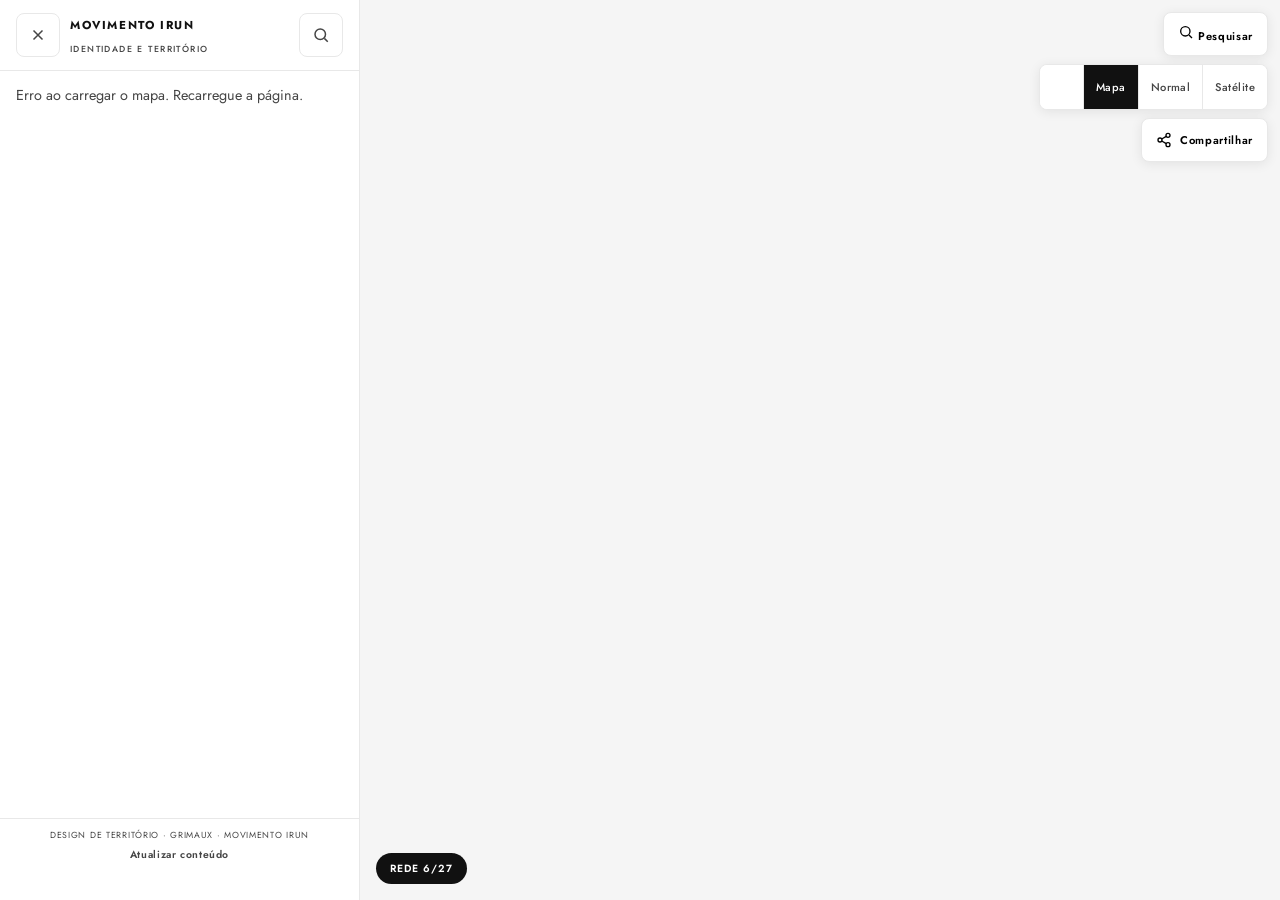
==== index.html @ f88b5463 "Publicar mapa territorial MOVIMENTO IRUN com REDE, popups ricos e incorporacao. Primeira versao depl" ====
<!DOCTYPE html>
<html lang="pt-BR">
<head>
  <meta charset="UTF-8">
  <meta name="viewport" content="width=device-width, initial-scale=1.0, viewport-fit=cover">
  <meta name="description" content="MOVIMENTO IRUN — Mapa territorial da Bahia. 27 Territórios de Identidade e REDE de cartografia social participativa.">
  <meta property="og:title" content="MOVIMENTO IRUN — Identidade e Território">
  <meta property="og:description" content="Mapa territorial interactivo da Bahia — Design de Território">
  <title>MOVIMENTO IRUN — Identidade e Território</title>
  <link rel="preconnect" href="https://fonts.googleapis.com">
  <link rel="preconnect" href="https://fonts.gstatic.com" crossorigin>
  <link href="https://fonts.googleapis.com/css2?family=Jost:ital,wght@0,300;0,400;0,500;0,600;0,700;1,400&display=swap" rel="stylesheet">
  <link rel="stylesheet" href="https://unpkg.com/leaflet@1.9.4/dist/leaflet.css" crossorigin="">
  <link rel="stylesheet" href="css/app.css">
</head>
<body>
  <div id="app">
    <aside id="sidebar" class="sidebar" aria-label="Painel de conteúdo" aria-hidden="true">
      <div class="sheet-handle" id="sheet-handle" aria-hidden="true">
        <span class="handle-bar"></span>
      </div>
      <header class="sidebar-header">
        <button type="button" id="btn-close-sidebar" class="btn-icon" aria-label="Fechar painel">
          <svg width="18" height="18" viewBox="0 0 24 24" fill="none" stroke="currentColor" stroke-width="2" aria-hidden="true"><path d="M18 6L6 18M6 6l12 12"/></svg>
        </button>
        <div class="brand sidebar-brand">
          <span class="brand-title">MOVIMENTO IRUN</span>
          <span class="brand-sub">IDENTIDADE E TERRITÓRIO</span>
        </div>
        <button type="button" class="btn-icon" data-open-search aria-label="Pesquisar no mapa">
          <svg width="18" height="18" viewBox="0 0 24 24" fill="none" stroke="currentColor" stroke-width="2" aria-hidden="true"><circle cx="11" cy="11" r="7"/><line x1="16.5" y1="16.5" x2="21" y2="21"/></svg>
        </button>
      </header>
      <div id="sidebar-content" class="sidebar-content" role="region" aria-label="Conteúdo territorial"></div>
      <footer class="sidebar-footer">
        <p id="footer-text">DESIGN DE TERRITÓRIO · GRIMAUX · MOVIMENTO IRUN</p>
        <a href="admin/" class="admin-link">Atualizar conteúdo</a>
      </footer>
    </aside>

    <main class="map-area">
      <header id="topbar" class="topbar">
        <button type="button" id="btn-menu" class="btn-menu" aria-label="Abrir menu" aria-expanded="false" aria-controls="sidebar">
          <svg width="22" height="22" viewBox="0 0 24 24" fill="none" stroke="currentColor" stroke-width="2" aria-hidden="true">
            <line x1="3" y1="6" x2="21" y2="6"/><line x1="3" y1="12" x2="21" y2="12"/><line x1="3" y1="18" x2="21" y2="18"/>
          </svg>
        </button>
        <div class="topbar-brand">
          <span class="brand-title">MOVIMENTO IRUN</span>
          <span class="brand-sub">IDENTIDADE E TERRITÓRIO</span>
        </div>
        <button type="button" class="btn-icon" data-open-search aria-label="Pesquisar no mapa">
          <svg width="20" height="20" viewBox="0 0 24 24" fill="none" stroke="currentColor" stroke-width="2" aria-hidden="true"><circle cx="11" cy="11" r="7"/><line x1="16.5" y1="16.5" x2="21" y2="21"/></svg>
        </button>
      </header>

      <button type="button" id="btn-reopen-desktop" class="btn-reopen-desktop" aria-label="Abrir painel">
        <svg width="22" height="22" viewBox="0 0 24 24" fill="none" stroke="currentColor" stroke-width="2" aria-hidden="true">
          <line x1="3" y1="6" x2="21" y2="6"/><line x1="3" y1="12" x2="21" y2="12"/><line x1="3" y1="18" x2="21" y2="18"/>
        </svg>
      </button>

      <div id="map" role="application" aria-label="Mapa territorial da Bahia"></div>

      <div class="map-controls">
        <button type="button" class="btn-control btn-search-map" data-open-search title="Pesquisar (Ctrl+K)">
          <svg width="16" height="16" viewBox="0 0 24 24" fill="none" stroke="currentColor" stroke-width="2" aria-hidden="true"><circle cx="11" cy="11" r="7"/><line x1="16.5" y1="16.5" x2="21" y2="21"/></svg>
          <span>Pesquisar</span>
        </button>
        <div class="map-mode-group" role="group" aria-label="Controles do mapa">
          <button type="button" id="btn-theme" class="map-mode map-mode-icon" aria-label="Alternar modo claro ou escuro"></button>
          <button type="button" class="map-mode active" data-mode="minimal">Mapa</button>
          <button type="button" class="map-mode" data-mode="normal">Normal</button>
          <button type="button" class="map-mode" data-mode="satellite">Satélite</button>
        </div>
        <button type="button" id="btn-share" class="btn-control btn-share" title="Compartilhar">
          <svg width="16" height="16" viewBox="0 0 24 24" fill="none" stroke="currentColor" stroke-width="2" aria-hidden="true"><circle cx="18" cy="5" r="3"/><circle cx="6" cy="12" r="3"/><circle cx="18" cy="19" r="3"/><line x1="8.59" y1="13.51" x2="15.42" y2="17.49"/><line x1="15.41" y1="6.51" x2="8.59" y2="10.49"/></svg>
          <span>Compartilhar</span>
        </button>
      </div>

      <div id="rede-badge" class="rede-badge" aria-live="polite">REDE 0/27</div>

      <button type="button" id="sheet-peek" class="sheet-peek" aria-label="Expandir painel de conteúdo">
        <span class="handle-bar"></span>
      </button>
    </main>
  </div>

  <div id="search-overlay" class="search-overlay" aria-hidden="true" role="dialog" aria-label="Pesquisar no mapa">
    <div class="search-panel">
      <div class="search-input-wrap">
        <svg class="search-input-icon" width="18" height="18" viewBox="0 0 24 24" fill="none" stroke="currentColor" stroke-width="2" aria-hidden="true"><circle cx="11" cy="11" r="7"/><line x1="16.5" y1="16.5" x2="21" y2="21"/></svg>
        <input type="search" id="search-input" class="search-input" placeholder="Território, quilombo, município, lugar…" autocomplete="off" enterkeyhint="search" aria-label="Termo de pesquisa">
        <button type="button" id="search-close" class="search-close" aria-label="Fechar pesquisa">×</button>
      </div>
      <p class="search-hint">27 Territórios · fichas REDE · pins no mapa · <kbd>/</kbd> ou <kbd>Ctrl+K</kbd></p>
      <div id="search-results" class="search-results"></div>
    </div>
  </div>

  <div id="toast" class="toast" role="status" aria-live="polite"></div>

  <div id="share-overlay" class="share-overlay" aria-hidden="true" role="dialog" aria-label="Compartilhar mapa">
    <div class="share-panel">
      <div class="share-panel-head">
        <h2 class="share-panel-title">Compartilhar mapa</h2>
        <button type="button" id="share-close" class="search-close" aria-label="Fechar">×</button>
      </div>
      <div class="share-body">
        <div class="share-section">
          <label class="share-label" for="share-url">Link desta vista</label>
          <div class="share-copy-row">
            <input type="text" id="share-url" class="share-input" readonly>
            <button type="button" id="share-copy-url" class="share-copy-btn">Copiar</button>
          </div>
        </div>
        <div class="share-section">
          <label class="share-label" for="share-embed">Incorporar em site (iframe)</label>
          <textarea id="share-embed" class="share-textarea" rows="4" readonly spellcheck="false"></textarea>
          <button type="button" id="share-copy-embed" class="share-copy-btn share-copy-block">Copiar código</button>
        </div>
        <button type="button" id="share-native" class="share-native-btn" hidden>Partilhar no dispositivo…</button>
        <p class="share-hint">Sites e blogs podem incorporar o mapa. Mantenha o crédito <strong>MOVIMENTO IRUN · Casa de Castro Alves</strong>. A vista partilhada inclui território, ficha ou filtros activos.</p>
      </div>
    </div>
  </div>

  <script src="https://unpkg.com/leaflet@1.9.4/dist/leaflet.js" crossorigin=""></script>
  <script type="module" src="js/app.js"></script>
</body>
</html>
---- css/app.css ----
:root {
  --yellow: #f5c518;
  --yellow-dim: rgba(245, 197, 24, 0.15);
  --sidebar-w: 360px;
  --topbar-h: 52px;
  --transition: 0.28s cubic-bezier(0.4, 0, 0.2, 1);
  --font: "Jost", "Century Gothic", sans-serif;

  --bg: #ffffff;
  --bg-muted: #f5f5f5;
  --surface: #ffffff;
  --text: #111111;
  --text-muted: #454545;
  --text-faint: #6e6e6e;
  --border: #e8e8e8;
  --inverse-bg: #111111;
  --inverse-text: #ffffff;
  --shadow: 0 2px 12px rgba(0, 0, 0, 0.08);
  --map-bg: #f5f5f5;
}

[data-theme="dark"] {
  --bg: #111111;
  --bg-muted: #1a1a1a;
  --surface: #1c1c1c;
  --text: #f0f0f0;
  --text-muted: #c4c4c4;
  --text-faint: #9a9a9a;
  --border: #333333;
  --inverse-bg: #f0f0f0;
  --inverse-text: #111111;
  --shadow: 0 2px 16px rgba(0, 0, 0, 0.4);
  --map-bg: #0d0d0d;
  --yellow-dim: rgba(245, 197, 24, 0.12);
}

*, *::before, *::after { box-sizing: border-box; margin: 0; padding: 0; }

html, body {
  height: 100%;
  overflow: hidden;
  font-family: var(--font);
  background: var(--bg);
  color: var(--text);
  -webkit-font-smoothing: antialiased;
}

#app {
  display: flex;
  height: 100vh;
  height: 100dvh;
}

/* ── Top bar (mobile + map overlay) ── */
.topbar {
  display: none;
  position: absolute;
  top: 0;
  left: 0;
  right: 0;
  z-index: 850;
  height: var(--topbar-h);
  padding: 0 12px 0 8px;
  background: var(--surface);
  border-bottom: 1px solid var(--border);
  align-items: center;
  gap: 10px;
  box-shadow: var(--shadow);
}

.btn-menu {
  display: flex;
  align-items: center;
  justify-content: center;
  width: 44px;
  height: 44px;
  border: none;
  background: transparent;
  color: var(--text);
  cursor: pointer;
  border-radius: 8px;
  flex-shrink: 0;
  transition: var(--transition);
}
.btn-menu:hover { background: var(--bg-muted); }
.btn-menu:focus-visible { outline: 2px solid var(--yellow); outline-offset: 2px; }

.topbar-brand {
  display: flex;
  flex-direction: column;
  justify-content: center;
  min-width: 0;
  line-height: 1.15;
}

.brand-title {
  font-size: 0.72rem;
  font-weight: 700;
  letter-spacing: 0.14em;
  white-space: nowrap;
  overflow: hidden;
  text-overflow: ellipsis;
}

.brand-sub {
  font-size: 0.55rem;
  font-weight: 500;
  letter-spacing: 0.16em;
  color: var(--text-muted);
  white-space: nowrap;
  overflow: hidden;
  text-overflow: ellipsis;
}

/* ── Sidebar / bottom sheet ── */
.sidebar {
  width: var(--sidebar-w);
  min-width: var(--sidebar-w);
  background: var(--surface);
  border-right: 1px solid var(--border);
  display: flex;
  flex-direction: column;
  z-index: 1000;
  transition: margin var(--transition);
}

.sidebar.dragging { transition: none; }

.sheet-handle {
  display: none;
  flex-shrink: 0;
  padding: 10px 0 4px;
  cursor: grab;
  touch-action: none;
}
.sheet-handle:active { cursor: grabbing; }

.handle-bar {
  display: block;
  width: 40px;
  height: 4px;
  background: var(--yellow);
  border-radius: 2px;
  margin: 0 auto;
}

.sidebar-header {
  display: flex;
  align-items: center;
  gap: 10px;
  padding: 12px 16px;
  border-bottom: 1px solid var(--border);
  flex-shrink: 0;
}

.sidebar-brand { flex: 1; min-width: 0; }

.sidebar-content {
  flex: 1;
  overflow-y: auto;
  overflow-x: hidden;
  padding: 12px 16px 16px;
  -webkit-overflow-scrolling: touch;
  overscroll-behavior: contain;
}

.sidebar-footer {
  padding: 10px 16px 14px;
  border-top: 1px solid var(--border);
  flex-shrink: 0;
  text-align: center;
}
.sidebar-footer p {
  font-size: 0.55rem;
  letter-spacing: 0.08em;
  color: var(--text-muted);
}

.footer-actions {
  display: flex;
  flex-wrap: wrap;
  justify-content: center;
  gap: 8px 16px;
  margin-top: 8px;
}
.admin-link {
  display: inline-block;
  font-size: 0.65rem;
  font-weight: 600;
  letter-spacing: 0.06em;
  color: var(--text-muted);
  text-decoration: none;
  border: none;
  border-bottom: 1px solid transparent;
  background: none;
  font-family: var(--font);
  cursor: pointer;
  padding: 6px 0;
  min-height: 44px;
  line-height: 1.4;
  transition: var(--transition);
}
.admin-link:hover { color: var(--text); border-bottom-color: var(--yellow); }

.btn-icon {
  display: flex;
  align-items: center;
  justify-content: center;
  background: none;
  border: 1px solid var(--border);
  border-radius: 8px;
  width: 44px;
  height: 44px;
  cursor: pointer;
  color: var(--text-muted);
  flex-shrink: 0;
  transition: var(--transition);
}
.btn-icon:hover { border-color: var(--yellow); color: var(--text); }
.btn-icon:focus-visible { outline: 2px solid var(--yellow); outline-offset: 2px; }

/* ── Map ── */
.map-area {
  flex: 1;
  position: relative;
  min-width: 0;
  display: flex;
  flex-direction: column;
}

#map {
  flex: 1;
  width: 100%;
  min-height: 0;
  background: var(--map-bg);
}

.map-controls {
  position: absolute;
  top: 12px;
  right: 12px;
  z-index: 800;
  display: flex;
  flex-direction: column;
  gap: 8px;
  align-items: flex-end;
}

.map-mode-group {
  display: flex;
  background: var(--surface);
  border: 1px solid var(--border);
  border-radius: 8px;
  overflow: hidden;
  box-shadow: var(--shadow);
}

.map-mode {
  border: none;
  background: var(--surface);
  padding: 8px 12px;
  font-family: var(--font);
  font-size: 0.7rem;
  font-weight: 500;
  letter-spacing: 0.04em;
  cursor: pointer;
  color: var(--text-muted);
  transition: var(--transition);
  min-height: 44px;
}
.map-mode:not(:last-child) { border-right: 1px solid var(--border); }
.map-mode.active { background: var(--inverse-bg); color: var(--inverse-text); }
.map-mode:hover:not(.active) { background: var(--bg-muted); }
.map-mode:focus-visible { outline: 2px solid var(--yellow); outline-offset: -2px; }

.map-mode-icon {
  display: flex;
  align-items: center;
  justify-content: center;
  padding: 8px 10px !important;
  min-width: 44px;
}
.map-mode-icon.active { background: var(--surface); color: var(--text); }

.btn-control {
  background: var(--surface);
  border: 1px solid var(--border);
  border-radius: 8px;
  padding: 10px 14px;
  min-height: 44px;
  font-family: var(--font);
  font-size: 0.7rem;
  font-weight: 600;
  letter-spacing: 0.06em;
  cursor: pointer;
  box-shadow: var(--shadow);
  transition: var(--transition);
}
.btn-control:hover { border-color: var(--yellow); }
.btn-control:focus-visible { outline: 2px solid var(--yellow); outline-offset: 2px; }

.btn-share { display: inline-flex; align-items: center; gap: 8px; }
.btn-share svg { flex-shrink: 0; }

.rede-badge {
  position: absolute;
  bottom: 16px;
  left: 16px;
  z-index: 800;
  background: var(--inverse-bg);
  color: var(--inverse-text);
  font-size: 0.65rem;
  font-weight: 600;
  letter-spacing: 0.1em;
  padding: 8px 14px;
  border-radius: 20px;
  pointer-events: none;
}

/* Peek bar — só handle, sem texto */
.sheet-peek {
  display: none;
  position: absolute;
  bottom: 0;
  left: 0;
  right: 0;
  z-index: 820;
  height: 28px;
  padding-top: 8px;
  background: linear-gradient(transparent, var(--surface) 40%);
  border: none;
  cursor: pointer;
  touch-action: none;
}
.sheet-peek.hidden { display: none !important; }

/* ── Accordion ── */
.accordion { margin-bottom: 4px; }

.accordion-trigger {
  width: 100%;
  display: flex;
  justify-content: space-between;
  align-items: center;
  padding: 14px 0;
  min-height: 48px;
  background: none;
  border: none;
  border-bottom: 1px solid var(--border);
  font-family: var(--font);
  font-size: 0.82rem;
  font-weight: 600;
  letter-spacing: 0.03em;
  color: var(--text);
  cursor: pointer;
  text-align: left;
  transition: var(--transition);
}
.accordion-trigger:hover { color: var(--text-muted); }
.accordion-trigger:focus-visible { outline: 2px solid var(--yellow); outline-offset: 2px; }
.accordion-trigger .chevron {
  font-size: 0.6rem;
  color: var(--text-faint);
  transition: transform var(--transition);
}
.accordion.open .accordion-trigger .chevron { transform: rotate(180deg); }

.accordion-panel {
  max-height: 0;
  overflow: hidden;
  transition: max-height var(--transition);
}
.accordion.open .accordion-panel { max-height: 3000px; }

.accordion-body {
  padding: 12px 0 16px;
  font-size: 0.875rem;
  line-height: 1.65;
  color: var(--text-muted);
}

/* ── Lists & chips ── */
.ti-list { list-style: none; }

.ti-item {
  display: flex;
  align-items: center;
  gap: 10px;
  padding: 12px 8px;
  min-height: 48px;
  border-radius: 8px;
  cursor: pointer;
  transition: var(--transition);
  border: 1px solid transparent;
}
.ti-item:hover { background: var(--bg-muted); }
.ti-item:focus-visible { outline: 2px solid var(--yellow); outline-offset: 2px; }
.ti-item.active { background: var(--yellow-dim); border-color: var(--yellow); }
.ti-item.rede-active .ti-cod { box-shadow: 0 0 0 2px var(--yellow); }

.ti-cod {
  font-size: 0.65rem;
  font-weight: 700;
  background: var(--inverse-bg);
  color: var(--inverse-text);
  width: 32px;
  height: 32px;
  display: flex;
  align-items: center;
  justify-content: center;
  border-radius: 6px;
  flex-shrink: 0;
}

.ti-nome { font-size: 0.82rem; font-weight: 500; color: var(--text); }

.filter-group { margin-bottom: 12px; }
.filter-label {
  font-size: 0.62rem;
  font-weight: 600;
  letter-spacing: 0.1em;
  color: var(--text-faint);
  margin-bottom: 8px;
  text-transform: uppercase;
}
.filter-chips { display: flex; flex-wrap: wrap; gap: 6px; }

.chip {
  border: 1px solid var(--border);
  background: var(--surface);
  border-radius: 20px;
  padding: 8px 14px;
  min-height: 36px;
  font-family: var(--font);
  font-size: 0.72rem;
  cursor: pointer;
  transition: var(--transition);
  color: var(--text-muted);
}
.chip:hover { border-color: var(--text-faint); }
.chip.active { background: var(--inverse-bg); border-color: var(--inverse-bg); color: var(--inverse-text); }
.chip:focus-visible { outline: 2px solid var(--yellow); }

.lead { font-size: 0.9rem; line-height: 1.7; color: var(--text-muted); margin-bottom: 14px; font-weight: 400; }

.section-title {
  font-size: 0.62rem;
  font-weight: 600;
  letter-spacing: 0.12em;
  color: var(--text-faint);
  text-transform: uppercase;
  margin: 14px 0 8px;
}

.back-link {
  display: inline-flex;
  align-items: center;
  gap: 4px;
  font-size: 0.78rem;
  font-weight: 500;
  color: var(--text-muted);
  cursor: pointer;
  margin-bottom: 12px;
  background: none;
  border: none;
  font-family: var(--font);
  padding: 8px 0;
  min-height: 44px;
}
.back-link:hover { color: var(--text); }

/* ── Nav pager (TI + REDE) ── */
.nav-pager, .nav-rede-pager {
  display: grid;
  grid-template-columns: 1fr auto 1fr;
  align-items: center;
  gap: 6px;
  margin-bottom: 14px;
}
.nav-rede-pager {
  grid-template-columns: 1fr auto 1fr;
  padding: 10px 0;
  margin-bottom: 10px;
  border-top: 1px solid var(--border);
  border-bottom: 1px solid var(--border);
}
.nav-pager-btn {
  display: flex;
  align-items: center;
  gap: 4px;
  background: none;
  border: none;
  font-family: var(--font);
  font-size: 0.72rem;
  color: var(--text-muted);
  cursor: pointer;
  padding: 8px 4px;
  min-height: 44px;
  text-align: left;
  line-height: 1.2;
}
.nav-pager-btn:last-child { text-align: right; justify-content: flex-end; }
.nav-pager-btn:hover, .nav-pager-btn:focus-visible { color: var(--text); outline: none; }
.nav-pager-back {
  justify-content: center;
  text-align: center;
  font-size: 0.78rem;
  font-weight: 500;
  color: var(--text);
  white-space: nowrap;
}
.nav-label {
  overflow: hidden;
  text-overflow: ellipsis;
  white-space: nowrap;
  max-width: 88px;
}
.nav-arrow { flex-shrink: 0; font-size: 0.85rem; }
.nav-rede-pos {
  font-size: 0.68rem;
  font-weight: 700;
  letter-spacing: 0.06em;
  color: var(--text-faint);
  text-align: center;
  white-space: nowrap;
}

.ver-mais { margin-top: 12px; }
.ver-mais a {
  font-size: 0.82rem;
  font-weight: 600;
  color: var(--text);
  text-decoration: none;
  border-bottom: 2px solid var(--yellow);
}
.ver-mais a:hover { color: var(--yellow); }

/* ── Slideshow ── */
.slideshow { user-select: none; }
.slideshow-viewport {
  position: relative;
  display: flex;
  align-items: center;
  border-radius: 10px;
  overflow: hidden;
  background: var(--bg-muted);
  cursor: zoom-in;
}
.slideshow-img {
  width: 100%;
  aspect-ratio: 4/3;
  object-fit: cover;
  display: block;
}
.slideshow-nav {
  position: absolute;
  top: 50%;
  transform: translateY(-50%);
  z-index: 2;
  width: 36px;
  height: 44px;
  border: none;
  background: rgba(0,0,0,0.45);
  color: #fff;
  font-size: 1.4rem;
  line-height: 1;
  cursor: pointer;
  transition: background 0.2s;
}
.slideshow-nav:hover { background: rgba(0,0,0,0.65); }
.slideshow-prev { left: 0; border-radius: 0 8px 8px 0; }
.slideshow-next { right: 0; border-radius: 8px 0 0 8px; }
.slideshow-caption {
  font-size: 0.78rem;
  color: var(--text-muted);
  margin-top: 8px;
  line-height: 1.4;
  min-height: 1.4em;
}
.slideshow-meta {
  display: flex;
  justify-content: space-between;
  align-items: center;
  margin-top: 4px;
}
.slideshow-count { font-size: 0.68rem; color: var(--text-faint); }
.slideshow-expand {
  background: none;
  border: none;
  font-family: var(--font);
  font-size: 0.72rem;
  font-weight: 600;
  color: var(--text-muted);
  cursor: pointer;
  padding: 6px 0;
  min-height: 44px;
}
.slideshow-expand:hover { color: var(--text); }

.ti-header-title { font-size: 1.15rem; font-weight: 700; margin-bottom: 4px; }
.ti-header-cod { font-size: 0.68rem; color: var(--text-faint); letter-spacing: 0.08em; margin-bottom: 12px; }
.empty-rede { font-size: 0.82rem; color: var(--text-faint); font-style: italic; padding: 8px 0; }

/* ── Entity cards & microsite ── */
.entity-list { list-style: none; display: flex; flex-direction: column; gap: 8px; }
.entity-card {
  display: flex;
  align-items: center;
  gap: 10px;
  padding: 12px 14px;
  border: 1px solid var(--border);
  border-radius: 10px;
  cursor: pointer;
  transition: var(--transition);
  min-height: 44px;
}
.entity-card:hover, .entity-card:focus-visible {
  border-color: var(--yellow);
  background: var(--yellow-dim);
  outline: none;
}
.entity-badge {
  font-size: 0.62rem;
  font-weight: 700;
  letter-spacing: 0.06em;
  background: var(--yellow);
  color: #111;
  padding: 3px 6px;
  border-radius: 4px;
  flex-shrink: 0;
}
.entity-name { flex: 1; font-size: 0.88rem; font-weight: 500; }
.entity-arrow { color: var(--text-faint); font-size: 0.9rem; }

.sub-accordion { border-bottom: 1px solid var(--border); }
.sub-accordion:last-child { border-bottom: none; }
.sub-trigger {
  display: flex;
  justify-content: space-between;
  align-items: center;
  width: 100%;
  padding: 10px 0;
  background: none;
  border: none;
  font-family: var(--font);
  font-size: 0.82rem;
  font-weight: 500;
  color: var(--text);
  cursor: pointer;
  text-align: left;
  min-height: 44px;
}
.sub-panel { display: none; padding: 0 0 12px; }
.sub-panel p { font-size: 0.82rem; line-height: 1.55; color: var(--text-muted); }
.sub-accordion.open .sub-panel { display: block; }
.sub-accordion.open .chevron-sm { transform: rotate(90deg); }
.chevron-sm { transition: transform 0.2s; color: var(--text-faint); }

.content-list, .link-list { list-style: none; font-size: 0.82rem; line-height: 1.6; }
.content-list li, .link-list li { padding: 4px 0; }
.content-list .muted { color: var(--text-muted); }
.link-list a { color: var(--text); border-bottom: 1px solid var(--yellow); text-decoration: none; }
.link-list a:hover { color: var(--yellow); }
.pdf-link { font-weight: 600; }

.photo-grid {
  display: none;
}

.video-embed { margin-bottom: 16px; }
.video-embed iframe { width: 100%; aspect-ratio: 16/9; border: none; border-radius: 8px; }
.video-title { font-size: 0.78rem; color: var(--text-muted); margin-top: 6px; }

.photo-lightbox {
  display: none;
  position: fixed;
  inset: 0;
  z-index: 10000;
  background: rgba(0,0,0,0.94);
  align-items: center;
  justify-content: center;
  padding: 48px 56px;
}
.photo-lightbox.open { display: flex; }
.slideshow-lb-figure {
  margin: 0;
  max-width: min(960px, 100%);
  text-align: center;
}
.slideshow-lb-img { max-width: 100%; max-height: 78vh; border-radius: 8px; object-fit: contain; }
.slideshow-lb-caption { color: #ccc; font-size: 0.85rem; margin-top: 10px; }
.slideshow-lb-count { display: block; color: #888; font-size: 0.72rem; margin-top: 4px; }
.photo-lightbox .slideshow-nav {
  position: fixed;
  top: 50%;
  transform: translateY(-50%);
  width: 48px;
  height: 56px;
  font-size: 2rem;
  background: rgba(255,255,255,0.12);
}
.photo-lightbox .slideshow-nav-prev { left: 12px; }
.photo-lightbox .slideshow-nav-next { right: 12px; }
.lightbox-close {
  position: absolute;
  top: 16px;
  right: 16px;
  width: 44px;
  height: 44px;
  border: none;
  background: rgba(255,255,255,0.15);
  color: #fff;
  font-size: 1.5rem;
  border-radius: 50%;
  cursor: pointer;
  z-index: 2;
}

/* ── Map pins ── */
.irun-pin, .irun-entity-pin { background: transparent !important; border: none !important; }
.irun-pin-dot {
  display: block;
  width: 12px;
  height: 12px;
  background: var(--yellow);
  border: 2px solid #111;
  border-radius: 50%;
  box-shadow: 0 1px 4px rgba(0,0,0,0.3);
}
.irun-pin-dot.active { width: 16px; height: 16px; }
.irun-entity-dot {
  display: flex;
  align-items: center;
  justify-content: center;
  width: 22px;
  height: 22px;
  font-size: 22px;
  color: var(--yellow);
  text-shadow: 0 0 4px #111, 0 0 2px #111;
  line-height: 1;
}
.irun-entity-dot.active { color: #fff; font-size: 26px; }

/* ── Leaflet ── */
.leaflet-popup-content-wrapper {
  border-radius: 10px;
  box-shadow: var(--shadow);
  font-family: var(--font);
}
.leaflet-popup-content { margin: 14px 16px; font-size: 0.85rem; line-height: 1.5; }
.popup-title { font-weight: 700; font-size: 0.9rem; margin-bottom: 4px; }
.popup-cod { font-size: 0.68rem; color: var(--text-faint); letter-spacing: 0.06em; }
.popup-link {
  display: inline-block;
  margin-top: 10px;
  font-size: 0.75rem;
  font-weight: 600;
  color: var(--text);
  border-bottom: 2px solid var(--yellow);
  cursor: pointer;
}
.leaflet-interactive:focus { outline: none; }
[data-theme="dark"] .leaflet-popup-content-wrapper { background: var(--surface); color: var(--text); }
[data-theme="dark"] .leaflet-popup-tip { background: var(--surface); }

/* ── Rich pin popup (carrossel) ── */
.irun-popup-rich-wrap .leaflet-popup-content { margin: 0; width: 300px !important; }
.irun-rich-popup { padding: 14px 16px 12px; }
.popup-rich-ctx {
  font-size: 0.68rem;
  font-weight: 600;
  letter-spacing: 0.04em;
  color: #2d6a4f;
  margin-bottom: 8px;
  line-height: 1.35;
}
[data-theme="dark"] .popup-rich-ctx { color: #7dcea0; }
.popup-rich-title {
  font-size: 1.05rem;
  font-weight: 700;
  line-height: 1.25;
  margin-bottom: 8px;
  color: var(--text);
}
.popup-rich-text {
  font-size: 0.78rem;
  line-height: 1.5;
  color: var(--text-muted);
  margin-bottom: 10px;
}
.popup-rich-links {
  display: flex;
  flex-direction: column;
  gap: 4px;
  margin-bottom: 10px;
}
.popup-ext-link {
  font-size: 0.75rem;
  font-weight: 500;
  color: #2d6a4f;
  text-decoration: underline;
  text-underline-offset: 2px;
}
[data-theme="dark"] .popup-ext-link { color: #7dcea0; }
.popup-rich-media img {
  width: 100%;
  height: auto;
  max-height: 140px;
  object-fit: cover;
  border-radius: 6px;
  display: block;
}
.popup-rich-media figcaption,
.popup-rich-caption {
  font-size: 0.65rem;
  color: var(--text-faint);
  margin-top: 4px;
}
.popup-rich-video {
  position: relative;
  width: 100%;
  padding-bottom: 56.25%;
  height: 0;
  border-radius: 6px;
  overflow: hidden;
  background: #111;
}
.popup-rich-video iframe {
  position: absolute;
  inset: 0;
  width: 100%;
  height: 100%;
  border: 0;
}
.popup-rich-slide { display: none; }
.popup-rich-slide.active { display: block; }
.popup-rich-nav {
  display: flex;
  align-items: center;
  justify-content: center;
  gap: 12px;
  margin: 12px 0 8px;
  padding-top: 10px;
  border-top: 1px solid var(--border);
}
.popup-rich-btn {
  width: 36px;
  height: 36px;
  border: 1px solid var(--border);
  border-radius: 8px;
  background: var(--bg-muted);
  font-family: var(--font);
  font-size: 1rem;
  cursor: pointer;
  color: var(--text);
}
.popup-rich-btn:hover { border-color: var(--yellow); }
.popup-rich-pos {
  font-size: 0.72rem;
  font-weight: 600;
  color: var(--text-faint);
  min-width: 4.5em;
  text-align: center;
}
.irun-rich-popup .popup-link { margin-top: 4px; }

[data-theme="dark"] .leaflet-control-zoom a { background: var(--surface); color: var(--text); border-color: var(--border); }

/* ── Toast ── */
.toast {
  position: fixed;
  bottom: max(24px, env(safe-area-inset-bottom));
  left: 50%;
  transform: translateX(-50%) translateY(80px);
  background: var(--inverse-bg);
  color: var(--inverse-text);
  padding: 12px 20px;
  border-radius: 10px;
  font-size: 0.82rem;
  z-index: 9999;
  opacity: 0;
  transition: var(--transition);
  pointer-events: none;
}
.toast.show { opacity: 1; transform: translateX(-50%) translateY(0); }

/* ── Search ── */
.search-overlay {
  position: fixed;
  inset: 0;
  z-index: 2000;
  background: rgba(0, 0, 0, 0.45);
  display: flex;
  align-items: flex-start;
  justify-content: center;
  padding: max(12px, env(safe-area-inset-top)) 12px 12px;
  opacity: 0;
  visibility: hidden;
  transition: opacity var(--transition), visibility var(--transition);
}
.search-overlay.open {
  opacity: 1;
  visibility: visible;
}
.search-panel {
  width: min(520px, 100%);
  max-height: min(70dvh, 560px);
  background: var(--surface);
  border: 1px solid var(--border);
  border-radius: 12px;
  box-shadow: 0 16px 48px rgba(0, 0, 0, 0.2);
  display: flex;
  flex-direction: column;
  overflow: hidden;
}
.search-input-wrap {
  display: flex;
  align-items: center;
  gap: 10px;
  padding: 12px 14px;
  border-bottom: 1px solid var(--border);
}
.search-input-icon { flex-shrink: 0; color: var(--text-faint); }
.search-input {
  flex: 1;
  border: none;
  background: transparent;
  font-family: var(--font);
  font-size: 1rem;
  color: var(--text);
  outline: none;
  min-width: 0;
}
.search-input::placeholder { color: var(--text-faint); }
.search-close {
  border: none;
  background: var(--bg-muted);
  width: 32px;
  height: 32px;
  border-radius: 8px;
  font-size: 1.25rem;
  line-height: 1;
  cursor: pointer;
  color: var(--text-muted);
}
.search-hint {
  padding: 8px 14px 0;
  font-size: 0.68rem;
  color: var(--text-faint);
}
.search-hint kbd {
  font-family: var(--font);
  font-size: 0.62rem;
  padding: 1px 5px;
  border: 1px solid var(--border);
  border-radius: 4px;
  background: var(--bg-muted);
}
.search-results {
  flex: 1;
  overflow-y: auto;
  padding: 8px 8px 12px;
}
.search-empty {
  padding: 16px 10px;
  font-size: 0.85rem;
  color: var(--text-muted);
  line-height: 1.5;
}
.search-group { margin-bottom: 8px; }
.search-group-title {
  font-size: 0.62rem;
  font-weight: 700;
  letter-spacing: 0.08em;
  text-transform: uppercase;
  color: var(--text-faint);
  padding: 6px 8px 4px;
}
.search-list { list-style: none; }
.search-item {
  display: flex;
  align-items: flex-start;
  gap: 10px;
  width: 100%;
  text-align: left;
  border: none;
  background: transparent;
  padding: 10px 8px;
  border-radius: 8px;
  cursor: pointer;
  font-family: var(--font);
  min-height: 44px;
}
.search-item:hover,
.search-item.active {
  background: var(--yellow-dim);
}
.search-badge {
  flex-shrink: 0;
  font-size: 0.55rem;
  font-weight: 700;
  letter-spacing: 0.06em;
  padding: 3px 6px;
  border-radius: 4px;
  background: var(--inverse-bg);
  color: var(--inverse-text);
  margin-top: 2px;
}
.search-item-text { min-width: 0; }
.search-item-label {
  display: block;
  font-size: 0.88rem;
  font-weight: 500;
  color: var(--text);
  line-height: 1.25;
}
.search-item-sub {
  display: block;
  font-size: 0.72rem;
  color: var(--text-muted);
  margin-top: 2px;
  line-height: 1.3;
  overflow: hidden;
  text-overflow: ellipsis;
  white-space: nowrap;
}
.btn-search-map { margin-bottom: 0; }

/* ── Mobile ── */
@media (max-width: 768px) {
  #app { flex-direction: column; }

  .topbar { display: flex; }

  .map-controls {
    top: calc(var(--topbar-h) + 8px);
    right: 8px;
  }

  .btn-search-map { display: none; }

  .rede-badge { bottom: 36px; left: 12px; }

  .sheet-peek { display: block; }
  .sheet-peek.hidden { display: none !important; }

  .sidebar {
    position: fixed;
    left: 0;
    right: 0;
    bottom: 0;
    top: auto;
    width: 100%;
    min-width: 100%;
    height: 0;
    max-height: 92dvh;
    border-right: none;
    border-top: 2px solid var(--yellow);
    border-radius: 16px 16px 0 0;
    box-shadow: 0 -8px 40px rgba(0, 0, 0, 0.18);
    transform: translateY(100%);
    transition: transform var(--transition), height var(--transition);
    overflow: hidden;
  }

  .sidebar.open {
    transform: translateY(0);
  }

  .sidebar.sheet-mid { height: 55dvh; }
  .sidebar.sheet-full { height: 92dvh; }

  .sidebar.dragging { transition: none; }

  .sheet-handle { display: block; }

  .sidebar-header .sidebar-brand { display: none; }

  .sidebar-header {
    padding: 4px 12px 8px;
    border-bottom: none;
    justify-content: flex-end;
  }

  #btn-close-sidebar { width: 40px; height: 40px; }
}

/* ── Desktop ── */
.btn-reopen-desktop {
  display: none;
  position: absolute;
  top: 12px;
  left: 12px;
  z-index: 850;
  width: 44px;
  height: 44px;
  align-items: center;
  justify-content: center;
  background: var(--surface);
  border: 1px solid var(--border);
  border-radius: 8px;
  cursor: pointer;
  color: var(--text);
  box-shadow: var(--shadow);
}
.btn-reopen-desktop:hover { border-color: var(--yellow); }

@media (min-width: 769px) {
  .topbar { display: none; }
  .sheet-peek { display: none !important; }
  .sheet-handle { display: none; }

  body.sidebar-collapsed .sidebar {
    margin-left: calc(var(--sidebar-w) * -1);
  }

  body.sidebar-collapsed .btn-reopen-desktop {
    display: flex;
  }
}

/* ── Share / embed ── */
.share-overlay {
  position: fixed;
  inset: 0;
  z-index: 2000;
  background: rgba(0, 0, 0, 0.45);
  display: flex;
  align-items: flex-start;
  justify-content: center;
  padding: max(12px, env(safe-area-inset-top)) 12px 12px;
  opacity: 0;
  visibility: hidden;
  transition: opacity var(--transition), visibility var(--transition);
}
.share-overlay.open { opacity: 1; visibility: visible; }
.share-panel {
  width: min(520px, 100%);
  background: var(--surface);
  border: 1px solid var(--border);
  border-radius: 12px;
  box-shadow: 0 16px 48px rgba(0, 0, 0, 0.2);
  overflow: hidden;
}
.share-panel-head {
  display: flex;
  align-items: center;
  justify-content: space-between;
  gap: 12px;
  padding: 14px 16px;
  border-bottom: 1px solid var(--border);
}
.share-panel-title {
  font-size: 0.95rem;
  font-weight: 700;
  letter-spacing: 0.02em;
}
.share-body { padding: 16px; }
.share-section { margin-bottom: 16px; }
.share-section:last-of-type { margin-bottom: 12px; }
.share-label {
  display: block;
  font-size: 0.72rem;
  font-weight: 600;
  letter-spacing: 0.04em;
  text-transform: uppercase;
  color: var(--text-faint);
  margin-bottom: 8px;
}
.share-copy-row {
  display: flex;
  gap: 8px;
  align-items: stretch;
}
.share-input,
.share-textarea {
  flex: 1;
  width: 100%;
  font-family: ui-monospace, "Cascadia Code", monospace;
  font-size: 0.72rem;
  line-height: 1.45;
  padding: 10px 12px;
  border: 1px solid var(--border);
  border-radius: 8px;
  background: var(--bg-muted);
  color: var(--text);
  resize: vertical;
  min-height: 42px;
}
.share-copy-btn {
  flex-shrink: 0;
  padding: 0 14px;
  border: 1px solid var(--border);
  border-radius: 8px;
  background: var(--surface);
  font-family: var(--font);
  font-size: 0.75rem;
  font-weight: 600;
  cursor: pointer;
  color: var(--text);
  transition: var(--transition);
}
.share-copy-btn:hover { border-color: var(--yellow); }
.share-copy-block {
  display: block;
  width: 100%;
  margin-top: 8px;
  padding: 10px 14px;
}
.share-native-btn {
  width: 100%;
  padding: 10px 14px;
  margin-bottom: 12px;
  border: 1px solid var(--border);
  border-radius: 8px;
  background: var(--bg-muted);
  font-family: var(--font);
  font-size: 0.82rem;
  font-weight: 600;
  cursor: pointer;
  color: var(--text);
}
.share-native-btn:hover { border-color: var(--yellow); }
.share-hint {
  font-size: 0.72rem;
  line-height: 1.5;
  color: var(--text-faint);
}

body.embed-mode .sidebar { display: none; }
body.embed-mode .btn-reopen-desktop { display: none !important; }
body.embed-mode .btn-share { display: none; }
body.embed-mode .map-area { flex: 1; width: 100%; }
.embed-exit {
  position: absolute;
  top: 12px;
  right: 12px;
  z-index: 900;
  padding: 8px 12px;
  font-size: 0.72rem;
  font-weight: 600;
  color: var(--text);
  background: var(--surface);
  border: 1px solid var(--border);
  border-radius: 8px;
  box-shadow: var(--shadow);
  text-decoration: none;
  transition: var(--transition);
}
.embed-exit:hover { border-color: var(--yellow); }

@media (prefers-reduced-motion: reduce) {
  *, *::before, *::after { transition-duration: 0.01ms !important; }
}
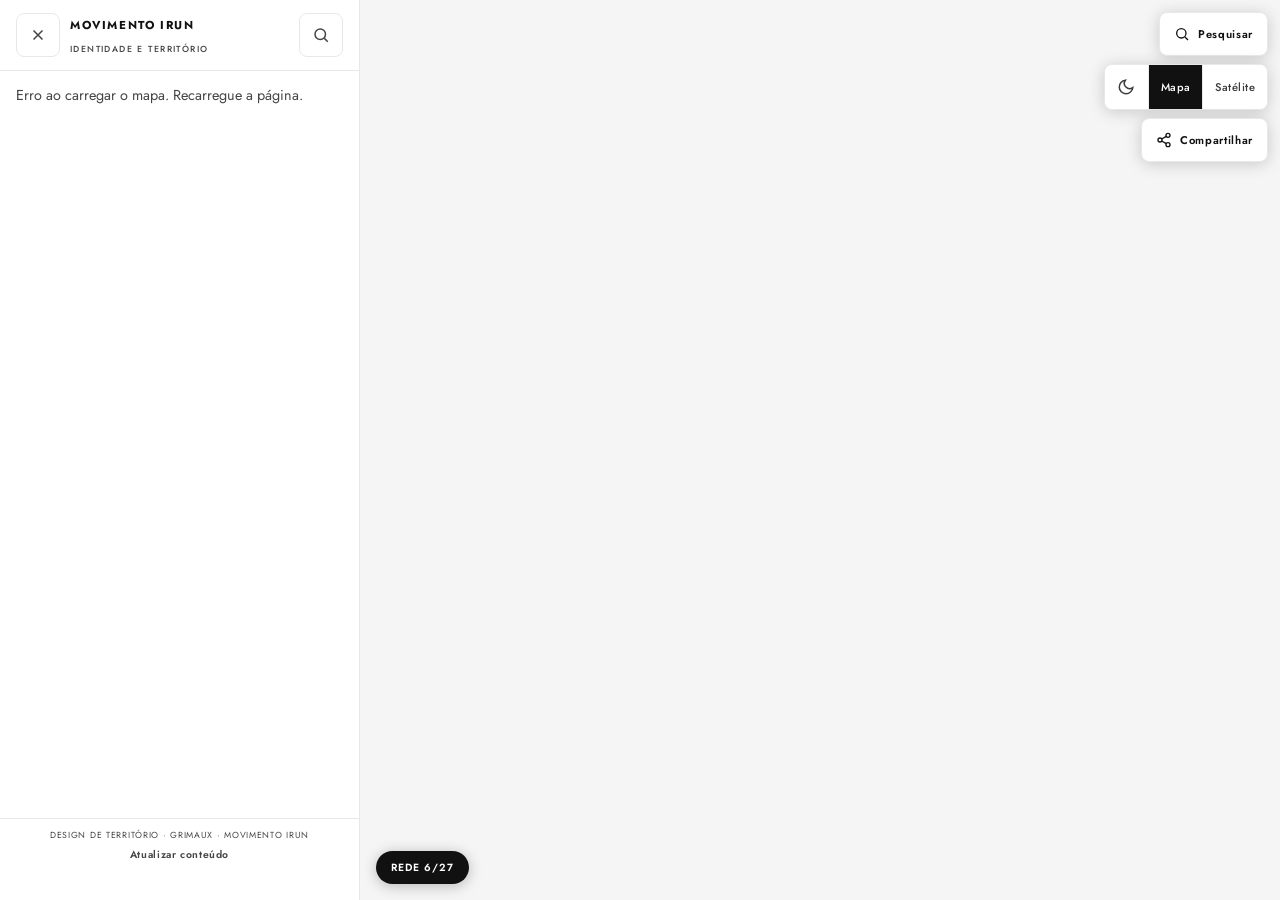
==== commit ba90ca3f: "Atualizar mapa: UI, conteudo, performance e nomenclatura TI 26. Melhora a experiencia do mapa territ" ====
--- a/index.html
+++ b/index.html
@@ -4,8 +4,24 @@
   <meta charset="UTF-8">
   <meta name="viewport" content="width=device-width, initial-scale=1.0, viewport-fit=cover">
   <meta name="description" content="MOVIMENTO IRUN — Mapa territorial da Bahia. 27 Territórios de Identidade e REDE de cartografia social participativa.">
+  <link rel="canonical" href="https://casadecastroalves.com.br/territorios/">
+  <meta property="og:site_name" content="MOVIMENTO IRUN">
+  <meta property="og:url" content="https://casadecastroalves.com.br/territorios/">
   <meta property="og:title" content="MOVIMENTO IRUN — Identidade e Território">
-  <meta property="og:description" content="Mapa territorial interactivo da Bahia — Design de Território">
+  <meta property="og:description" content="Mapa territorial interactivo da Bahia — 27 Territórios de Identidade e REDE Movimento Irun.">
+  <meta property="og:type" content="website">
+  <meta property="og:locale" content="pt_BR">
+  <meta property="og:image" content="https://casadecastroalves.com.br/territorios/assets/og-mapa-bahia.png">
+  <meta property="og:image:secure_url" content="https://casadecastroalves.com.br/territorios/assets/og-mapa-bahia.png">
+  <meta property="og:image:type" content="image/png">
+  <meta property="og:image:width" content="1200">
+  <meta property="og:image:height" content="630">
+  <meta property="og:image:alt" content="Mapa da Bahia com os 27 Territórios de Identidade — MOVIMENTO IRUN">
+  <meta name="twitter:card" content="summary_large_image">
+  <meta name="twitter:title" content="MOVIMENTO IRUN — Identidade e Território">
+  <meta name="twitter:description" content="Mapa territorial interactivo da Bahia — Design de Território">
+  <meta name="twitter:image" content="https://casadecastroalves.com.br/territorios/assets/og-mapa-bahia.png">
+  <meta name="twitter:image:alt" content="Mapa da Bahia com os 27 Territórios de Identidade — MOVIMENTO IRUN">
   <title>MOVIMENTO IRUN — Identidade e Território</title>
   <link rel="preconnect" href="https://fonts.googleapis.com">
   <link rel="preconnect" href="https://fonts.gstatic.com" crossorigin>
@@ -70,7 +86,6 @@
         <div class="map-mode-group" role="group" aria-label="Controles do mapa">
           <button type="button" id="btn-theme" class="map-mode map-mode-icon" aria-label="Alternar modo claro ou escuro"></button>
           <button type="button" class="map-mode active" data-mode="minimal">Mapa</button>
-          <button type="button" class="map-mode" data-mode="normal">Normal</button>
           <button type="button" class="map-mode" data-mode="satellite">Satélite</button>
         </div>
         <button type="button" id="btn-share" class="btn-control btn-share" title="Compartilhar">
@@ -79,7 +94,14 @@
         </button>
       </div>
 
-      <div id="rede-badge" class="rede-badge" aria-live="polite">REDE 0/27</div>
+      <button type="button" id="btn-rede-badge" class="rede-badge" aria-label="Abrir REDE Movimento Irun">REDE 0/27</button>
+
+      <button type="button" id="btn-show-map" class="btn-show-map" aria-label="Ver mapa" hidden>
+        <svg width="22" height="22" viewBox="0 0 24 24" fill="none" stroke="currentColor" stroke-width="2" aria-hidden="true">
+          <polygon points="1 6 1 22 8 18 16 22 23 18 23 2 16 6 8 2 1 6"/>
+          <line x1="8" y1="2" x2="8" y2="18"/><line x1="16" y1="6" x2="16" y2="22"/>
+        </svg>
+      </button>
 
       <button type="button" id="sheet-peek" class="sheet-peek" aria-label="Expandir painel de conteúdo">
         <span class="handle-bar"></span>
--- a/css/app.css
+++ b/css/app.css
@@ -264,10 +264,11 @@
   font-weight: 500;
   letter-spacing: 0.04em;
   cursor: pointer;
-  color: var(--text-muted);
+  color: var(--text);
   transition: var(--transition);
   min-height: 44px;
 }
+.map-mode:not(.active) { opacity: 0.82; }
 .map-mode:not(:last-child) { border-right: 1px solid var(--border); }
 .map-mode.active { background: var(--inverse-bg); color: var(--inverse-text); }
 .map-mode:hover:not(.active) { background: var(--bg-muted); }
@@ -292,9 +293,19 @@
   font-size: 0.7rem;
   font-weight: 600;
   letter-spacing: 0.06em;
+  color: var(--text);
   cursor: pointer;
   box-shadow: var(--shadow);
   transition: var(--transition);
+}
+.btn-search-map { display: inline-flex; align-items: center; gap: 8px; }
+.map-controls .map-mode-group,
+.map-controls .btn-control {
+  box-shadow: 0 2px 16px rgba(0, 0, 0, 0.18);
+}
+[data-theme="dark"] .map-controls .map-mode-group,
+[data-theme="dark"] .map-controls .btn-control {
+  box-shadow: 0 2px 20px rgba(0, 0, 0, 0.55);
 }
 .btn-control:hover { border-color: var(--yellow); }
 .btn-control:focus-visible { outline: 2px solid var(--yellow); outline-offset: 2px; }
@@ -309,13 +320,43 @@
   z-index: 800;
   background: var(--inverse-bg);
   color: var(--inverse-text);
+  font-family: var(--font);
   font-size: 0.65rem;
   font-weight: 600;
   letter-spacing: 0.1em;
   padding: 8px 14px;
+  border: 1px solid transparent;
   border-radius: 20px;
-  pointer-events: none;
-}
+  cursor: pointer;
+  box-shadow: 0 2px 14px rgba(0, 0, 0, 0.25);
+  transition: var(--transition);
+}
+.rede-badge:hover { border-color: var(--yellow); transform: translateY(-1px); }
+.rede-badge:focus-visible { outline: 2px solid var(--yellow); outline-offset: 2px; }
+
+.btn-show-map {
+  display: none;
+  position: absolute;
+  bottom: 16px;
+  right: 16px;
+  z-index: 810;
+  width: 48px;
+  height: 48px;
+  align-items: center;
+  justify-content: center;
+  background: var(--inverse-bg);
+  color: var(--inverse-text);
+  border: 1px solid transparent;
+  border-radius: 50%;
+  cursor: pointer;
+  box-shadow: 0 2px 16px rgba(0, 0, 0, 0.28);
+  transition: var(--transition);
+}
+.btn-show-map:hover { border-color: var(--yellow); transform: translateY(-1px); }
+.btn-show-map:focus-visible { outline: 2px solid var(--yellow); outline-offset: 2px; }
+.btn-show-map[hidden] { display: none !important; }
+
+.sobre-heading { font-weight: 500; color: var(--text); }
 
 /* Peek bar — só handle, sem texto */
 .sheet-peek {
@@ -517,12 +558,25 @@
 }
 .nav-arrow { flex-shrink: 0; font-size: 0.85rem; }
 .nav-rede-pos {
+  font: inherit;
   font-size: 0.68rem;
   font-weight: 700;
   letter-spacing: 0.06em;
   color: var(--text-faint);
   text-align: center;
   white-space: nowrap;
+  background: none;
+  border: none;
+  padding: 4px 6px;
+  border-radius: 6px;
+  cursor: pointer;
+  transition: color 0.15s, background 0.15s;
+}
+.nav-rede-pos:hover,
+.nav-rede-pos:focus-visible {
+  color: var(--text);
+  background: var(--bg-muted);
+  outline: none;
 }
 
 .ver-mais { margin-top: 12px; }
@@ -720,23 +774,23 @@
 .irun-pin, .irun-entity-pin { background: transparent !important; border: none !important; }
 .irun-pin-dot {
   display: block;
-  width: 12px;
-  height: 12px;
+  width: 11px;
+  height: 11px;
   background: var(--yellow);
-  border: 2px solid #111;
+  border: none;
   border-radius: 50%;
-  box-shadow: 0 1px 4px rgba(0,0,0,0.3);
-}
-.irun-pin-dot.active { width: 16px; height: 16px; }
+  box-shadow: 0 1px 3px rgba(0,0,0,0.28);
+}
+.irun-pin-dot.active { width: 14px; height: 14px; }
 .irun-entity-dot {
   display: flex;
   align-items: center;
   justify-content: center;
-  width: 22px;
-  height: 22px;
-  font-size: 22px;
+  width: 20px;
+  height: 20px;
+  font-size: 20px;
   color: var(--yellow);
-  text-shadow: 0 0 4px #111, 0 0 2px #111;
+  text-shadow: 0 1px 2px rgba(0,0,0,0.35);
   line-height: 1;
 }
 .irun-entity-dot.active { color: #fff; font-size: 26px; }
@@ -1040,6 +1094,12 @@
   .btn-search-map { display: none; }
 
   .rede-badge { bottom: 36px; left: 12px; }
+
+  .btn-show-map {
+    display: flex;
+    bottom: 36px;
+    right: 12px;
+  }
 
   .sheet-peek { display: block; }
   .sheet-peek.hidden { display: none !important; }
